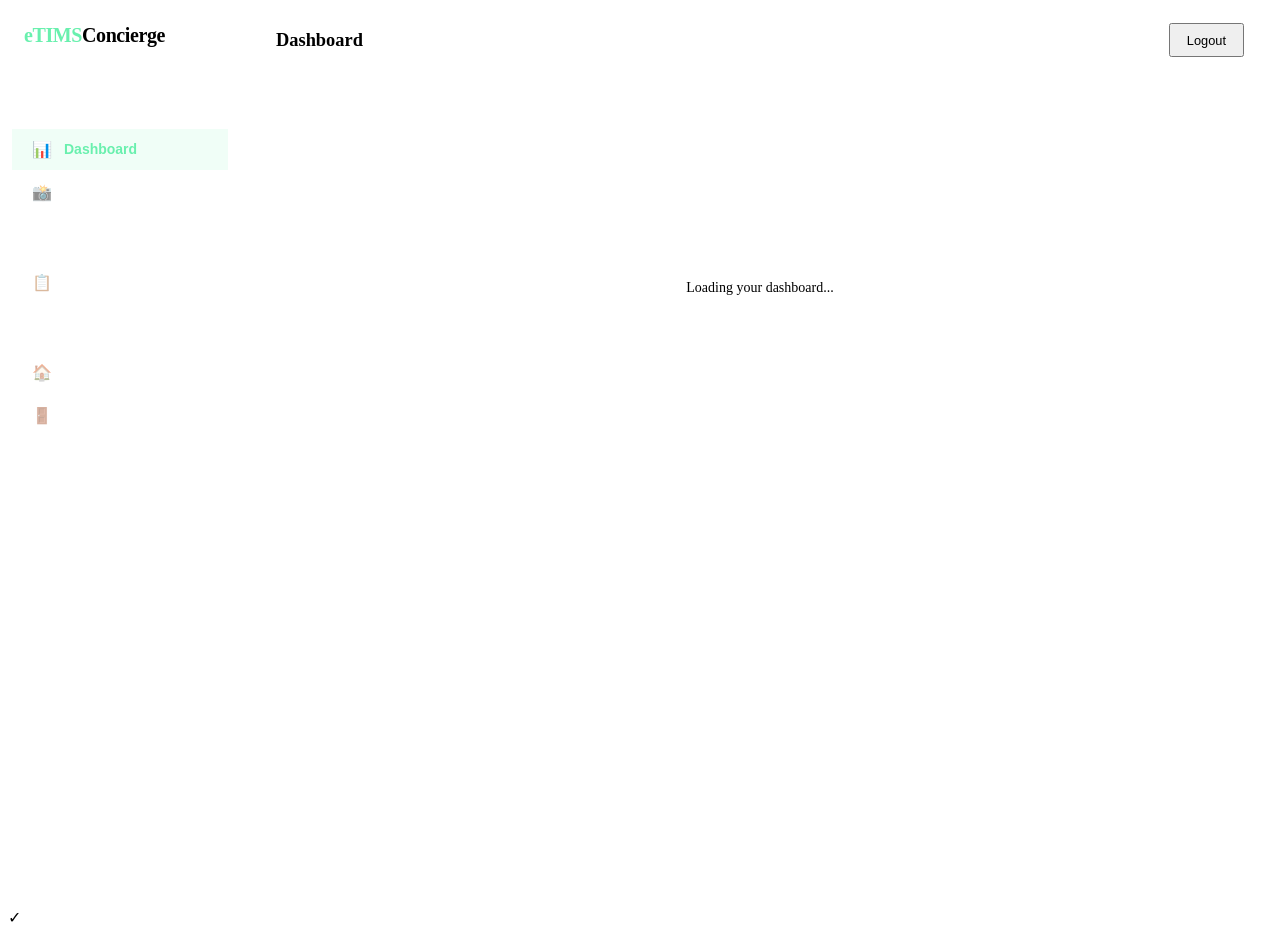
==== dashboard (1).html @ af69a280 "Add files via upload" ====
<!DOCTYPE html>
<html lang="en">
<head>
  <meta charset="UTF-8" />
  <meta name="viewport" content="width=device-width, initial-scale=1.0" />
  <title>Dashboard — eTIMS Concierge</title>
  <link rel="stylesheet" href="styles.css" />
  <style>
    body { background: var(--bg); }

    /* ── SIDEBAR ── */
    .layout { display: flex; min-height: 100svh; }
    .sidebar {
      width: 240px; flex-shrink: 0;
      background: var(--ink-2);
      position: fixed; top: 0; left: 0; bottom: 0;
      display: flex; flex-direction: column;
      z-index: 800;
      transition: transform .3s var(--ease);
    }
    .sidebar-logo {
      padding: 1.5rem;
      font-family: var(--ff-display); font-size: 1.25rem; font-weight: 900;
      border-bottom: 1px solid rgba(255,255,255,.07);
      letter-spacing: -.02em;
    }
    .sidebar-logo .g { color: #69F0AE; }
    .sidebar-logo .b { color: var(--blue-l); }

    .sidebar-nav { flex: 1; padding: 1.25rem 0; overflow-y: auto; }
    .nav-section-label {
      font-family: var(--ff-mono); font-size: .6rem;
      letter-spacing: .12em; text-transform: uppercase;
      color: rgba(255,255,255,.25);
      padding: 1rem 1.25rem .5rem;
    }
    .nav-item {
      display: flex; align-items: center; gap: .75rem;
      padding: .7rem 1.25rem; margin: .1rem .75rem;
      border-radius: var(--r-md);
      font-size: .875rem; font-weight: 600;
      color: rgba(255,255,255,.5);
      cursor: pointer; transition: all .2s;
      border: none; background: none; width: calc(100% - 1.5rem);
      text-align: left;
    }
    .nav-item:hover { background: rgba(255,255,255,.07); color: rgba(255,255,255,.85); }
    .nav-item.active { background: rgba(105,240,174,.1); color: #69F0AE; }
    .nav-item .ico { font-size: 1rem; width: 20px; text-align: center; flex-shrink: 0; }

    .sidebar-footer { padding: 1.25rem; border-top: 1px solid rgba(255,255,255,.07); }
    .user-chip {
      display: flex; align-items: center; gap: .75rem;
      padding: .75rem; border-radius: var(--r-md);
      background: rgba(255,255,255,.05);
    }
    .avatar {
      width: 36px; height: 36px; border-radius: 50%; flex-shrink: 0;
      background: linear-gradient(135deg, var(--green-l), var(--blue-m));
      display: grid; place-items: center;
      font-weight: 800; font-size: .9rem; color: #fff;
    }
    .user-info { flex: 1; min-width: 0; }
    .user-name { font-size: .8rem; font-weight: 700; color: rgba(255,255,255,.85); white-space: nowrap; overflow: hidden; text-overflow: ellipsis; }
    .user-org  { font-size: .68rem; color: rgba(255,255,255,.35); white-space: nowrap; overflow: hidden; text-overflow: ellipsis; }

    /* ── MAIN ── */
    .main { flex: 1; margin-left: 240px; min-height: 100svh; }
    @media(max-width:768px) {
      .sidebar { transform: translateX(-100%); }
      .sidebar.open { transform: none; }
      .main { margin-left: 0; }
    }

    /* ── TOPBAR ── */
    .topbar {
      height: 64px; background: var(--surface);
      border-bottom: 1px solid var(--border);
      display: flex; align-items: center;
      padding: 0 1.75rem; gap: 1rem;
      position: sticky; top: 0; z-index: 500;
    }
    .topbar-title { font-family: var(--ff-display); font-size: 1.15rem; font-weight: 700; flex: 1; }
    .topbar-greeting { font-size: .875rem; color: var(--mist); }

    .menu-toggle { display: none; flex-direction: column; gap: 4px; padding: .5rem; }
    .menu-toggle span { display: block; width: 20px; height: 2px; background: var(--slate); border-radius: 2px; }
    @media(max-width:768px) { .menu-toggle { display: flex; } }

    /* ── CONTENT ── */
    .page-content { padding: 1.75rem; max-width: 1100px; }

    /* ── STATS GRID ── */
    .stats-grid {
      display: grid; grid-template-columns: repeat(4, 1fr);
      gap: 1rem; margin-bottom: 1.75rem;
    }
    @media(max-width:900px) { .stats-grid { grid-template-columns: repeat(2, 1fr); } }
    @media(max-width:480px) { .stats-grid { grid-template-columns: 1fr 1fr; } }

    .stat-card {
      background: var(--surface); border: 1px solid var(--border);
      border-radius: var(--r-lg); padding: 1.4rem;
      transition: transform .3s, box-shadow .3s;
    }
    .stat-card:hover { transform: translateY(-3px); box-shadow: var(--shadow-md); }
    .stat-card-label {
      font-size: .72rem; font-weight: 700; letter-spacing: .06em;
      text-transform: uppercase; color: var(--mist); margin-bottom: .5rem;
    }
    .stat-card-value {
      font-family: var(--ff-display); font-size: 1.9rem; line-height: 1;
      color: var(--ink); margin-bottom: .25rem;
    }
    .stat-card-sub { font-size: .75rem; color: var(--mist); }
    .stat-card-icon {
      font-size: 1.3rem; float: right; margin-top: -1rem;
      opacity: .5;
    }

    /* ── UPLOAD ZONE ── */
    .upload-card {
      background: var(--surface); border: 1px solid var(--border);
      border-radius: var(--r-lg); padding: 1.5rem;
      margin-bottom: 1.75rem;
    }
    .upload-card h3 { margin-bottom: 1rem; font-size: 1rem; }
    .upload-zone {
      border: 2px dashed var(--border);
      border-radius: var(--r-md);
      padding: 2.5rem;
      text-align: center;
      cursor: pointer;
      transition: all .25s;
      position: relative;
    }
    .upload-zone:hover, .upload-zone.drag { border-color: var(--green); background: var(--green-pale); }
    .upload-zone input { position: absolute; inset: 0; opacity: 0; cursor: pointer; width: 100%; }
    .upload-zone .ico { font-size: 2.5rem; margin-bottom: .75rem; }
    .upload-zone p { font-size: .875rem; color: var(--mist); margin: 0; }
    .upload-zone .hint { font-size: .75rem; color: var(--mist); margin-top: .4rem; }

    .upload-progress {
      margin-top: 1rem; display: none;
    }
    .progress-bar {
      height: 6px; background: var(--border); border-radius: 3px; overflow: hidden;
    }
    .progress-fill {
      height: 100%; border-radius: 3px;
      background: linear-gradient(90deg, var(--green-l), var(--blue-m));
      width: 0%; transition: width .3s var(--ease);
    }
    .progress-label { font-size: .78rem; color: var(--mist); margin-top: .4rem; }

    /* ── TABLE ── */
    .table-card {
      background: var(--surface); border: 1px solid var(--border);
      border-radius: var(--r-lg); overflow: hidden;
    }
    .table-header {
      padding: 1.25rem 1.5rem;
      display: flex; align-items: center; gap: 1rem; flex-wrap: wrap;
      border-bottom: 1px solid var(--border);
    }
    .table-header h3 { font-size: 1rem; flex: 1; min-width: 120px; }

    .filter-row {
      display: flex; gap: .75rem; flex-wrap: wrap; align-items: center;
    }
    .filter-input {
      padding: .5rem .85rem; border: 1.5px solid var(--border);
      border-radius: var(--r-sm); font-size: .825rem; font-family: var(--ff-body);
      outline: none; transition: border-color .2s;
      color: var(--ink); background: var(--surface);
    }
    .filter-input:focus { border-color: var(--green); }

    .export-btn {
      display: inline-flex; align-items: center; gap: .4rem;
      padding: .5rem 1rem; border: 1.5px solid var(--border);
      border-radius: var(--r-sm); font-size: .8rem; font-weight: 600;
      color: var(--slate); cursor: pointer; transition: all .2s;
      background: var(--surface);
    }
    .export-btn:hover { border-color: var(--green); color: var(--green); }

    .table-scroll { overflow-x: auto; }
    table { width: 100%; border-collapse: collapse; }
    th {
      padding: .85rem 1.5rem; text-align: left;
      font-family: var(--ff-mono); font-size: .65rem;
      letter-spacing: .1em; text-transform: uppercase;
      color: var(--mist); font-weight: 600;
      border-bottom: 1px solid var(--border);
      white-space: nowrap;
    }
    td {
      padding: .9rem 1.5rem; font-size: .875rem;
      border-bottom: 1px solid rgba(13,17,23,.04);
      vertical-align: middle;
    }
    tr:last-child td { border: none; }
    tr:hover td { background: var(--bg); }
    tr { cursor: pointer; }

    .empty-state {
      text-align: center; padding: 4rem 1.5rem;
      color: var(--mist);
    }
    .empty-state .ico { font-size: 3rem; margin-bottom: 1rem; opacity: .4; }
    .empty-state p { font-size: .9rem; }

    /* ── MODAL ── */
    .modal-overlay {
      position: fixed; inset: 0; z-index: 1000;
      background: rgba(13,17,23,.65);
      backdrop-filter: blur(8px);
      display: flex; align-items: center; justify-content: center;
      padding: 1.5rem;
      opacity: 0; pointer-events: none;
      transition: opacity .3s;
    }
    .modal-overlay.open { opacity: 1; pointer-events: all; }
    .modal-box {
      background: var(--surface); border-radius: var(--r-xl);
      width: 100%; max-width: 680px;
      box-shadow: var(--shadow-xl);
      transform: scale(.95) translateY(20px);
      transition: transform .35s var(--ease-spring);
      max-height: 92svh; overflow-y: auto;
      display: flex; flex-direction: column;
    }
    .modal-overlay.open .modal-box { transform: scale(1) translateY(0); }

    /* Modal header */
    .modal-header {
      padding: 1.25rem 1.5rem; border-bottom: 1px solid var(--border);
      display: flex; align-items: center; justify-content: space-between;
      position: sticky; top: 0; background: var(--surface); z-index: 10;
    }
    .modal-header-left { display: flex; align-items: center; gap: .75rem; }
    .modal-header h3 { font-size: 1rem; }
    .modal-close {
      width: 32px; height: 32px; border-radius: 50%;
      background: var(--bg); border: 1px solid var(--border);
      display: grid; place-items: center; cursor: pointer; font-size: 1rem;
      transition: background .2s; flex-shrink: 0;
    }
    .modal-close:hover { background: var(--border); }

    /* Modal two-column body */
    .modal-body {
      display: grid;
      grid-template-columns: 240px 1fr;
      gap: 0;
      flex: 1;
    }
    @media(max-width: 600px) { .modal-body { grid-template-columns: 1fr; } }

    /* Left: image + status */
    .modal-img-col {
      border-right: 1px solid var(--border);
      display: flex; flex-direction: column;
    }
    .receipt-img-wrap {
      flex: 1;
      background: var(--bg);
      display: flex; align-items: center; justify-content: center;
      min-height: 180px; padding: 1rem;
      position: relative;
    }
    .receipt-img-wrap img {
      max-width: 100%; max-height: 220px;
      object-fit: contain; border-radius: var(--r-sm);
    }
    .receipt-img-placeholder {
      display: flex; flex-direction: column; align-items: center; gap: .5rem;
      color: var(--mist); padding: 1.5rem;
    }
    .receipt-img-placeholder .ico { font-size: 3rem; opacity: .25; }
    .receipt-img-placeholder p { font-size: .72rem; text-align: center; }

    .modal-img-actions {
      padding: .85rem; border-top: 1px solid var(--border);
      display: flex; flex-direction: column; gap: .5rem;
    }
    .modal-img-actions a, .modal-img-actions button {
      display: flex; align-items: center; justify-content: center; gap: .4rem;
      padding: .55rem; border-radius: var(--r-sm);
      font-size: .78rem; font-weight: 600;
      border: 1.5px solid var(--border); color: var(--slate);
      background: var(--surface); cursor: pointer; transition: all .2s;
      text-decoration: none;
    }
    .modal-img-actions a:hover, .modal-img-actions button:hover {
      border-color: var(--green); color: var(--green);
    }

    /* Right: details + edit */
    .modal-detail-col { padding: 1.5rem; }

    .detail-section-title {
      font-family: var(--ff-mono); font-size: .65rem; font-weight: 600;
      letter-spacing: .1em; text-transform: uppercase; color: var(--mist);
      margin-bottom: .85rem; margin-top: 1.25rem;
    }
    .detail-section-title:first-child { margin-top: 0; }

    .detail-row {
      display: flex; justify-content: space-between; align-items: flex-start;
      padding: .55rem 0; border-bottom: 1px solid rgba(13,17,23,.05);
    }
    .detail-row:last-child { border: none; }
    .detail-label { font-size: .72rem; font-weight: 700; letter-spacing: .04em; text-transform: uppercase; color: var(--mist); padding-top: 2px; }
    .detail-value { font-size: .875rem; font-weight: 600; color: var(--ink); text-align: right; max-width: 220px; word-break: break-word; }

    /* Editable inline input */
    .detail-editable {
      background: var(--bg); border: 1.5px solid var(--border);
      border-radius: var(--r-sm); padding: .35rem .65rem;
      font-family: var(--ff-body); font-size: .875rem; font-weight: 600;
      color: var(--ink); outline: none; width: 100%; max-width: 220px;
      transition: border-color .2s;
    }
    .detail-editable:focus { border-color: var(--green); background: var(--green-pale); }

    /* Modal footer actions */
    .modal-footer {
      padding: 1rem 1.5rem;
      border-top: 1px solid var(--border);
      display: flex; gap: .75rem; align-items: center;
      position: sticky; bottom: 0; background: var(--surface); z-index: 10;
      flex-wrap: wrap;
    }
    .modal-footer .btn { font-size: .85rem; padding: .65rem 1.25rem; }

    /* Status select */
    .status-select {
      padding: .35rem .65rem; border: 1.5px solid var(--border);
      border-radius: var(--r-sm); font-family: var(--ff-body);
      font-size: .8rem; font-weight: 600; outline: none;
      background: var(--surface); color: var(--ink); cursor: pointer;
      transition: border-color .2s;
    }
    .status-select:focus { border-color: var(--green); }

    /* Saving indicator */
    .saving-dot {
      width: 8px; height: 8px; border-radius: 50%;
      background: var(--green); display: none;
      animation: blink2 1s ease-in-out infinite;
    }
    .saving-dot.show { display: inline-block; }
    @keyframes blink2 { 0%,100%{opacity:1} 50%{opacity:.2} }

    /* ── LOADING SPINNER ── */
    .spinner {
      width: 36px; height: 36px; border-radius: 50%;
      border: 3px solid var(--border);
      border-top-color: var(--green);
      animation: spin 1s linear infinite;
      margin: 3rem auto;
    }
    @keyframes spin { to { transform: rotate(360deg); } }
    .loading-state { text-align: center; padding: 3rem; }
  </style>
</head>
<body>

<div class="layout">
  <!-- ── SIDEBAR ── -->
  <aside class="sidebar" id="sidebar">
    <div class="sidebar-logo"><span class="g">eTIMS</span><span class="b">Concierge</span></div>
    <nav class="sidebar-nav">
      <div class="nav-section-label">Main</div>
      <button class="nav-item active" onclick="showView('receipts')">
        <span class="ico">📊</span> Dashboard
      </button>
      <a href="upload.html" class="nav-item">
        <span class="ico">📸</span> Upload Receipts
      </a>
      <div class="nav-section-label" style="margin-top:.75rem;">Reports</div>
      <button class="nav-item" onclick="exportCSV()">
        <span class="ico">📋</span> Export CSV
      </button>
      <div class="nav-section-label" style="margin-top:.75rem;">Account</div>
      <button class="nav-item" onclick="window.location.href='index.html'">
        <span class="ico">🏠</span> Home
      </button>
      <button class="nav-item" onclick="handleLogout()" style="margin-top:auto;">
        <span class="ico">🚪</span> Logout
      </button>
    </nav>
    <div class="sidebar-footer">
      <div class="user-chip">
        <div class="avatar" id="avatarInitial">?</div>
        <div class="user-info">
          <div class="user-name" id="sidebarName">Loading...</div>
          <div class="user-org"  id="sidebarOrg">—</div>
        </div>
      </div>
    </div>
  </aside>

  <!-- ── MAIN ── -->
  <div class="main">
    <div class="topbar">
      <button class="menu-toggle" id="menuToggle" aria-label="Toggle sidebar">
        <span></span><span></span><span></span>
      </button>
      <div class="topbar-title" id="topbarTitle">Dashboard</div>
      <div class="topbar-greeting" id="topbarGreeting"></div>
      <button class="btn btn-danger" style="padding:.45rem 1rem;font-size:.8rem;" onclick="handleLogout()">Logout</button>
    </div>

    <div class="page-content">

      <!-- Loading -->
      <div class="loading-state" id="loadingState">
        <div class="spinner"></div>
        <p style="color:var(--mist);font-size:.875rem;">Loading your dashboard...</p>
      </div>

      <!-- Dashboard view -->
      <div id="dashView" style="display:none;">

        <!-- Stats -->
        <div class="stats-grid">
          <div class="stat-card">
            <div class="stat-card-icon">📋</div>
            <div class="stat-card-label">Total Receipts</div>
            <div class="stat-card-value" id="statTotal">—</div>
            <div class="stat-card-sub">All time</div>
          </div>
          <div class="stat-card">
            <div class="stat-card-icon">📅</div>
            <div class="stat-card-label">This Month</div>
            <div class="stat-card-value" id="statMonth">—</div>
            <div class="stat-card-sub" id="statMonthLabel">—</div>
          </div>
          <div class="stat-card">
            <div class="stat-card-icon">💰</div>
            <div class="stat-card-label">Total Amount</div>
            <div class="stat-card-value" id="statAmount">—</div>
            <div class="stat-card-sub">KES processed</div>
          </div>
          <div class="stat-card">
            <div class="stat-card-icon">🏢</div>
            <div class="stat-card-label">Suppliers</div>
            <div class="stat-card-value" id="statSuppliers">—</div>
            <div class="stat-card-sub">Unique suppliers</div>
          </div>
        </div>

        <!-- Upload zone -->
        <div class="upload-card">
          <h3>📸 Upload New Receipt</h3>
          <div class="upload-zone" id="dropZone">
            <input type="file" id="fileInput" accept=".jpg,.jpeg,.png,.pdf" />
            <div class="ico">📄</div>
            <p>Drop your receipt here, or click to browse</p>
            <p class="hint">Supports JPG, PNG, PDF • Max 10MB</p>
          </div>
          <div class="upload-progress" id="uploadProgress">
            <div class="progress-bar"><div class="progress-fill" id="progressFill"></div></div>
            <div class="progress-label" id="progressLabel">Uploading...</div>
          </div>
        </div>

        <!-- Receipts table -->
        <div class="table-card">
          <div class="table-header">
            <h3>Receipts</h3>
            <div class="filter-row">
              <input type="search" class="filter-input" id="searchInput" placeholder="🔍 Search supplier..." />
              <input type="date" class="filter-input" id="dateFrom" title="From date" />
              <input type="date" class="filter-input" id="dateTo" title="To date" />
              <select class="filter-input" id="statusFilter">
                <option value="">All Status</option>
                <option value="pending">Pending</option>
                <option value="processing">Processing</option>
                <option value="completed">Completed</option>
                <option value="failed">Failed</option>
              </select>
              <button class="export-btn" onclick="exportCSV()">⬇ Export CSV</button>
            </div>
          </div>
          <div class="table-scroll">
            <table>
              <thead>
                <tr>
                  <th>Date</th>
                  <th>Supplier</th>
                  <th>Amount (KES)</th>
                  <th>Status</th>
                  <th>Uploaded</th>
                </tr>
              </thead>
              <tbody id="receiptsBody">
                <tr><td colspan="5"><div class="loading-state"><div class="spinner"></div></div></td></tr>
              </tbody>
            </table>
          </div>
        </div>
      </div>
    </div>
  </div>
</div>

<!-- ── RECEIPT DETAIL MODAL ── -->
<div class="modal-overlay" id="receiptModal">
  <div class="modal-box">

    <!-- Header -->
    <div class="modal-header">
      <div class="modal-header-left">
        <h3>Receipt Details</h3>
        <span class="saving-dot" id="savingDot" title="Saving..."></span>
      </div>
      <div style="display:flex;align-items:center;gap:.75rem;">
        <span id="modalBadge"></span>
        <button class="modal-close" onclick="closeModal()" aria-label="Close">✕</button>
      </div>
    </div>

    <!-- Two-column body -->
    <div class="modal-body">

      <!-- Left: image -->
      <div class="modal-img-col">
        <div class="receipt-img-wrap" id="receiptImgWrap">
          <div class="receipt-img-placeholder" id="receiptImgPlaceholder">
            <span class="ico">🧾</span>
            <p>No image<br>available</p>
          </div>
          <img id="receiptImg" src="" alt="Receipt" style="display:none;" />
        </div>
        <div class="modal-img-actions" id="modalImgActions">
          <a id="viewFullLink" href="#" target="_blank" rel="noopener">🔗 View Full Image</a>
          <button onclick="downloadReceipt()">⬇ Download</button>
        </div>
      </div>

      <!-- Right: editable details -->
      <div class="modal-detail-col">

        <div class="detail-section-title">Supplier Info</div>
        <div class="detail-row">
          <span class="detail-label">Supplier Name</span>
          <input class="detail-editable" id="editSupplier" placeholder="Enter supplier name" />
        </div>
        <div class="detail-row">
          <span class="detail-label">KRA PIN</span>
          <input class="detail-editable" id="editSupplierPin" placeholder="P051234567A" maxlength="11" style="font-family:var(--ff-mono);" />
        </div>

        <div class="detail-section-title">Transaction</div>
        <div class="detail-row">
          <span class="detail-label">Receipt Date</span>
          <input type="date" class="detail-editable" id="editDate" />
        </div>
        <div class="detail-row">
          <span class="detail-label">Amount (KES)</span>
          <input type="number" class="detail-editable" id="editAmount" placeholder="0.00" step="0.01" oninput="updateModalVAT()" />
        </div>
        <div class="detail-row">
          <span class="detail-label">VAT (16%)</span>
          <span class="detail-value" id="modalVatDisplay" style="color:var(--green-d);font-family:var(--ff-mono);">KES 0.00</span>
        </div>
        <div class="detail-row">
          <span class="detail-label">Invoice No.</span>
          <input class="detail-editable" id="editInvoiceNo" placeholder="INV-0001" />
        </div>

        <div class="detail-section-title">Status & Meta</div>
        <div class="detail-row">
          <span class="detail-label">Processing Status</span>
          <select class="status-select" id="editStatus">
            <option value="pending">⏳ Pending</option>
            <option value="processing">⚙ Processing</option>
            <option value="completed">✓ Completed</option>
            <option value="failed">✕ Failed</option>
          </select>
        </div>
        <div class="detail-row">
          <span class="detail-label">Uploaded</span>
          <span class="detail-value" id="modalUploadedAt" style="color:var(--mist);font-size:.78rem;"></span>
        </div>
        <div class="detail-row">
          <span class="detail-label">Receipt ID</span>
          <span class="detail-value" id="modalReceiptId" style="color:var(--mist);font-family:var(--ff-mono);font-size:.7rem;"></span>
        </div>

      </div>
    </div>

    <!-- Footer actions -->
    <div class="modal-footer">
      <button class="btn btn-primary" onclick="saveReceiptEdits()">💾 Save Changes</button>
      <button class="btn" style="border:1.5px solid var(--border);color:var(--slate);" onclick="closeModal()">Cancel</button>
      <div style="flex:1;"></div>
      <button class="btn" style="border:1.5px solid var(--danger);color:var(--danger);font-size:.8rem;padding:.55rem 1rem;" onclick="deleteReceipt()">🗑 Delete</button>
    </div>

  </div>
</div>

<!-- ── TOAST ── -->
<div id="toast"><span class="toast-icon" id="toastIcon">✓</span><span id="toast-msg"></span></div>

<script src="https://cdn.jsdelivr.net/npm/@supabase/supabase-js@2"></script>
<script>
  /* ════════ SUPABASE ════════ */
  const supabase = window.supabase.createClient(
    'https://lreoqxryryoaxpirefwn.supabase.co',
    'eyJhbGciOiJIUzI1NiIsInR5cCI6IkpXVCJ9.eyJpc3MiOiJzdXBhYmFzZSIsInJlZiI6ImxyZW9xeHJ5cnlvYXhwaXJlZnduIiwicm9sZSI6ImFub24iLCJpYXQiOjE3NzI2Nzc5MTQsImV4cCI6MjA4ODI1MzkxNH0.OwfIjz4bI02noE6gpleBPKz_V6dmZvaoCrJIzLBNaQk'
  );

  /* ════════ STATE ════════ */
  let currentUser   = null;
  let userProfile   = null;
  let userOrg       = null;
  let allReceipts   = [];
  let filteredReceipts = [];

  /* ════════ INIT ════════ */
  async function init() {
    const { data: { user } } = await supabase.auth.getUser();
    if (!user) { window.location.href = 'login.html'; return; }
    currentUser = user;

    try {
      /* Load profile */
      const { data: profile } = await supabase
        .from('profiles')
        .select('*, organizations(*)')
        .eq('id', user.id)
        .maybeSingle();

      if (profile) {
        userProfile = profile;
        userOrg     = profile.organizations;

        const name = profile.full_name || user.email;
        const org  = userOrg?.name || 'Your Organization';
        const initials = name.split(' ').map(w => w[0]).join('').slice(0,2).toUpperCase();

        document.getElementById('avatarInitial').textContent = initials;
        document.getElementById('sidebarName').textContent   = name;
        document.getElementById('sidebarOrg').textContent    = org;
        document.getElementById('topbarGreeting').textContent = `Welcome, ${name.split(' ')[0]}`;
      }

      await loadReceipts();
    } catch (err) {
      console.error('Init error:', err);
      showToast('Error loading dashboard data.', true);
    }

    document.getElementById('loadingState').style.display = 'none';
    document.getElementById('dashView').style.display = 'block';
  }

  /* ════════ RECEIPTS ════════ */
  async function loadReceipts() {
    try {
      let query = supabase
        .from('receipts')
        .select('*')
        .order('created_at', { ascending: false });

      if (userOrg) {
        query = query.eq('organization_id', userOrg.id);
      }

      const { data, error } = await query;
      if (error) throw error;

      allReceipts = data || [];
      updateStats();
      renderReceipts(allReceipts);
    } catch (err) {
      console.error('Receipts load error:', err);
      renderEmpty('Could not load receipts. Check your connection.');
    }
  }

  function updateStats() {
    const now = new Date();
    const monthKey = `${now.getFullYear()}-${String(now.getMonth()+1).padStart(2,'0')}`;

    const monthReceipts = allReceipts.filter(r =>
      (r.created_at || '').startsWith(monthKey) ||
      (r.receipt_date || '').startsWith(monthKey)
    );

    const totalAmount = allReceipts.reduce((s, r) => s + (parseFloat(r.amount) || 0), 0);
    const uniqueSuppliers = new Set(allReceipts.map(r => r.supplier_name).filter(Boolean)).size;

    document.getElementById('statTotal').textContent    = allReceipts.length;
    document.getElementById('statMonth').textContent    = monthReceipts.length;
    document.getElementById('statMonthLabel').textContent = now.toLocaleDateString('en-KE', { month: 'long', year: 'numeric' });
    document.getElementById('statAmount').textContent   = totalAmount > 0 ? 'KES ' + totalAmount.toLocaleString('en-KE', { maximumFractionDigits: 0 }) : 'KES 0';
    document.getElementById('statSuppliers').textContent = uniqueSuppliers;
  }

  function renderReceipts(receipts) {
    const tbody = document.getElementById('receiptsBody');
    if (!receipts.length) {
      tbody.innerHTML = `
        <tr><td colspan="5">
          <div class="empty-state">
            <div class="ico">🧾</div>
            <p>No receipts yet. Upload your first one!</p>
          </div>
        </td></tr>`;
      return;
    }

    tbody.innerHTML = receipts.map(r => `
      <tr onclick="openModal('${r.id}')">
        <td>${r.receipt_date ? new Date(r.receipt_date).toLocaleDateString('en-KE') : '—'}</td>
        <td><strong>${esc(r.supplier_name || 'Unknown')}</strong></td>
        <td style="font-family:var(--ff-mono);">${r.amount ? 'KES ' + parseFloat(r.amount).toLocaleString('en-KE') : '—'}</td>
        <td>${statusBadge(r.processing_status)}</td>
        <td style="color:var(--mist);font-size:.8rem;">${r.created_at ? new Date(r.created_at).toLocaleDateString('en-KE') : '—'}</td>
      </tr>`).join('');
  }

  function statusBadge(status) {
    const map = {
      pending:    ['badge-orange', '⏳ Pending'],
      processing: ['badge-blue',   '⚙ Processing'],
      completed:  ['badge-green',  '✓ Completed'],
      failed:     ['badge-red',    '✕ Failed'],
    };
    const [cls, label] = map[status] || ['badge-gray', status || 'Unknown'];
    return `<span class="badge ${cls}">${label}</span>`;
  }

  function renderEmpty(msg) {
    document.getElementById('receiptsBody').innerHTML = `
      <tr><td colspan="5">
        <div class="empty-state"><p>${msg}</p></div>
      </td></tr>`;
  }

  /* ════════ FILTERS ════════ */
  function applyFilters() {
    const search = document.getElementById('searchInput').value.toLowerCase();
    const dateFrom = document.getElementById('dateFrom').value;
    const dateTo   = document.getElementById('dateTo').value;
    const status   = document.getElementById('statusFilter').value;

    filteredReceipts = allReceipts.filter(r => {
      const matchSearch = !search || (r.supplier_name || '').toLowerCase().includes(search);
      const matchStatus = !status || r.processing_status === status;
      const rDate = r.receipt_date || r.created_at || '';
      const matchFrom = !dateFrom || rDate >= dateFrom;
      const matchTo   = !dateTo   || rDate <= dateTo + 'T23:59:59';
      return matchSearch && matchStatus && matchFrom && matchTo;
    });

    renderReceipts(filteredReceipts);
  }

  ['searchInput','statusFilter','dateFrom','dateTo'].forEach(id => {
    const el = document.getElementById(id);
    if (el) el.addEventListener('input', applyFilters);
  });

  /* ════════ UPLOAD ════════ */
  const dropZone  = document.getElementById('dropZone');
  const fileInput = document.getElementById('fileInput');

  dropZone.addEventListener('dragover', e => { e.preventDefault(); dropZone.classList.add('drag'); });
  dropZone.addEventListener('dragleave', () => dropZone.classList.remove('drag'));
  dropZone.addEventListener('drop', e => {
    e.preventDefault(); dropZone.classList.remove('drag');
    const file = e.dataTransfer?.files[0];
    if (file) handleFileUpload(file);
  });

  fileInput.addEventListener('change', function () {
    if (this.files[0]) handleFileUpload(this.files[0]);
  });

  async function handleFileUpload(file) {
    const VALID_TYPES = ['image/jpeg','image/jpg','image/png','application/pdf'];
    if (!VALID_TYPES.includes(file.type)) {
      showToast('Please upload a JPG, PNG, or PDF file.', true); return;
    }
    if (file.size > 10 * 1024 * 1024) {
      showToast('File must be under 10MB.', true); return;
    }

    if (!userOrg?.id) {
      showToast('Organization not found. Please refresh.', true); return;
    }

    const progress = document.getElementById('uploadProgress');
    const fill = document.getElementById('progressFill');
    const label = document.getElementById('progressLabel');
    progress.style.display = 'block';
    fill.style.width = '10%'; label.textContent = 'Uploading...';

    try {
      /* Upload to Supabase Storage */
      const ext = file.name.split('.').pop();
      const fileName = `${userOrg.id}/${Date.now()}.${ext}`;

      fill.style.width = '40%'; label.textContent = 'Uploading to storage...';

      const { data: storageData, error: storageError } = await supabase.storage
        .from('receipts')
        .upload(fileName, file, { upsert: false });

      if (storageError) throw storageError;

      fill.style.width = '70%'; label.textContent = 'Creating record...';

      /* Get public URL */
      const { data: { publicUrl } } = supabase.storage
        .from('receipts')
        .getPublicUrl(fileName);

      /* Insert receipt record */
      const { error: insertError } = await supabase
        .from('receipts')
        .insert([{
          organization_id: userOrg.id,
          image_url: publicUrl,
          supplier_name: file.name.replace(/\.[^.]+$/, ''),
          processing_status: 'pending'
        }]);

      if (insertError) throw insertError;

      fill.style.width = '100%'; label.textContent = '✅ Receipt uploaded successfully!';
      fill.style.background = 'var(--green)';

      showToast('Receipt uploaded! Our AI will process it shortly.');
      fileInput.value = '';

      setTimeout(() => {
        progress.style.display = 'none';
        fill.style.width = '0%';
        fill.style.background = '';
        label.textContent = '';
      }, 3000);

      await loadReceipts();
    } catch (err) {
      console.error('Upload error:', err);
      fill.style.background = 'var(--danger)';
      label.textContent = '❌ Upload failed: ' + err.message;
      showToast('Upload failed: ' + err.message, true);
    }
  }

  /* ════════ MODAL ════════ */
  let activeReceiptId = null;

  function openModal(id) {
    const receipt = allReceipts.find(r => r.id == id);
    if (!receipt) return;
    activeReceiptId = id;

    /* Image */
    const imgEl   = document.getElementById('receiptImg');
    const phEl    = document.getElementById('receiptImgPlaceholder');
    const actEl   = document.getElementById('modalImgActions');
    const fullLink = document.getElementById('viewFullLink');

    if (receipt.image_url) {
      imgEl.src = receipt.image_url;
      imgEl.style.display = 'block';
      phEl.style.display  = 'none';
      fullLink.href = receipt.image_url;
      actEl.style.display = 'flex';
    } else {
      imgEl.style.display = 'none';
      phEl.style.display  = 'flex';
      actEl.style.display = 'none';
    }

    /* Populate editable fields */
    document.getElementById('editSupplier').value   = receipt.supplier_name    || '';
    document.getElementById('editSupplierPin').value= receipt.supplier_pin     || '';
    document.getElementById('editDate').value        = receipt.receipt_date     ? receipt.receipt_date.slice(0,10) : '';
    document.getElementById('editAmount').value      = receipt.amount           || '';
    document.getElementById('editInvoiceNo').value   = receipt.invoice_no       || '';
    document.getElementById('editStatus').value      = receipt.processing_status || 'pending';
    document.getElementById('modalReceiptId').textContent   = receipt.id || '—';
    document.getElementById('modalUploadedAt').textContent  = receipt.created_at
      ? new Date(receipt.created_at).toLocaleString('en-KE', { dateStyle:'medium', timeStyle:'short' })
      : '—';

    /* Badge */
    document.getElementById('modalBadge').innerHTML = statusBadge(receipt.processing_status);

    updateModalVAT();

    document.getElementById('receiptModal').classList.add('open');
    document.body.style.overflow = 'hidden';
  }

  function updateModalVAT() {
    const amount = parseFloat(document.getElementById('editAmount').value) || 0;
    const vat    = amount * 0.16;
    document.getElementById('modalVatDisplay').textContent =
      'KES ' + vat.toLocaleString('en-KE', { minimumFractionDigits: 2, maximumFractionDigits: 2 });
  }

  async function saveReceiptEdits() {
    if (!activeReceiptId) return;

    const btn = document.querySelector('.modal-footer .btn-primary');
    btn.disabled = true; btn.textContent = 'Saving...';
    document.getElementById('savingDot').classList.add('show');

    const updates = {
      supplier_name:      document.getElementById('editSupplier').value.trim()    || null,
      receipt_date:       document.getElementById('editDate').value                || null,
      amount:             document.getElementById('editAmount').value
                            ? parseFloat(document.getElementById('editAmount').value)
                            : null,
      processing_status:  document.getElementById('editStatus').value,
    };

    try {
      const { error } = await supabase
        .from('receipts')
        .update(updates)
        .eq('id', activeReceiptId);

      if (error) throw error;

      /* Update local state */
      const idx = allReceipts.findIndex(r => r.id == activeReceiptId);
      if (idx !== -1) Object.assign(allReceipts[idx], updates);

      showToast('✓ Receipt updated successfully');
      document.getElementById('modalBadge').innerHTML = statusBadge(updates.processing_status);
      renderReceipts(filteredReceipts.length > 0 ? filteredReceipts : allReceipts);
      updateStats();
    } catch (err) {
      showToast('Save failed: ' + err.message, true);
    } finally {
      btn.disabled = false; btn.textContent = '💾 Save Changes';
      document.getElementById('savingDot').classList.remove('show');
    }
  }

  async function deleteReceipt() {
    if (!activeReceiptId) return;
    if (!confirm('Delete this receipt? This cannot be undone.')) return;

    try {
      const { error } = await supabase
        .from('receipts')
        .delete()
        .eq('id', activeReceiptId);

      if (error) throw error;

      allReceipts = allReceipts.filter(r => r.id != activeReceiptId);
      filteredReceipts = filteredReceipts.filter(r => r.id != activeReceiptId);
      closeModal();
      renderReceipts(filteredReceipts.length > 0 ? filteredReceipts : allReceipts);
      updateStats();
      showToast('Receipt deleted.');
    } catch (err) {
      showToast('Delete failed: ' + err.message, true);
    }
  }

  function downloadReceipt() {
    const receipt = allReceipts.find(r => r.id == activeReceiptId);
    if (!receipt?.image_url) return;
    const a = document.createElement('a');
    a.href = receipt.image_url;
    a.download = `receipt_${receipt.id}.jpg`;
    a.target = '_blank';
    a.click();
  }

  function closeModal() {
    document.getElementById('receiptModal').classList.remove('open');
    document.body.style.overflow = '';
    activeReceiptId = null;
  }

  document.getElementById('receiptModal').addEventListener('click', function (e) {
    if (e.target === this) closeModal();
  });

  /* ════════ EXPORT CSV ════════ */
  function exportCSV() {
    const data = filteredReceipts.length > 0 ? filteredReceipts : allReceipts;
    if (!data.length) { showToast('No data to export.', true); return; }

    const headers = ['Date', 'Supplier', 'Amount', 'Status', 'Receipt Number', 'Uploaded'];
    const rows = data.map(r => [
      r.receipt_date ? new Date(r.receipt_date).toLocaleDateString('en-KE') : '',
      r.supplier_name || '',
      r.amount || '',
      r.processing_status || '',
      r.id || '',
      r.created_at ? new Date(r.created_at).toLocaleString('en-KE') : ''
    ]);

    const csv = [headers, ...rows]
      .map(row => row.map(v => `"${String(v).replace(/"/g, '""')}"`).join(','))
      .join('\n');

    const blob = new Blob([csv], { type: 'text/csv;charset=utf-8;' });
    const url  = URL.createObjectURL(blob);
    const a    = document.createElement('a');
    a.href = url;
    a.download = `etims_receipts_${new Date().toISOString().slice(0,10)}.csv`;
    a.click();
    URL.revokeObjectURL(url);
    showToast(`✅ Exported ${data.length} receipts to CSV`);
  }

  /* ════════ LOGOUT ════════ */
  async function handleLogout() {
    await supabase.auth.signOut();
    window.location.href = 'login.html';
  }

  /* ════════ SIDEBAR TOGGLE ════════ */
  document.getElementById('menuToggle').addEventListener('click', () => {
    document.getElementById('sidebar').classList.toggle('open');
  });

  /* ════════ VIEW SWITCH ════════ */
  function showView(view) {
    if (view === 'upload') {
      document.querySelector('.upload-zone').scrollIntoView({ behavior: 'smooth' });
      document.getElementById('fileInput').click();
    }
    /* Close mobile sidebar */
    document.getElementById('sidebar').classList.remove('open');
  }

  /* ════════ TOAST ════════ */
  function showToast(msg, isError = false) {
    const t = document.getElementById('toast');
    const icon = document.getElementById('toastIcon');
    document.getElementById('toast-msg').textContent = msg;
    icon.textContent = isError ? '✕' : '✓';
    t.style.borderLeft = `4px solid ${isError ? 'var(--danger)' : 'var(--green)'}`;
    t.classList.add('show');
    setTimeout(() => t.classList.remove('show'), 4500);
  }

  /* ════════ UTILS ════════ */
  function esc(str) {
    return String(str)
      .replace(/&/g,'&amp;').replace(/</g,'&lt;').replace(/>/g,'&gt;')
      .replace(/"/g,'&quot;').replace(/'/g,'&#039;');
  }

  /* ════════ BOOT ════════ */
  init();
</script>
</body>
</html>
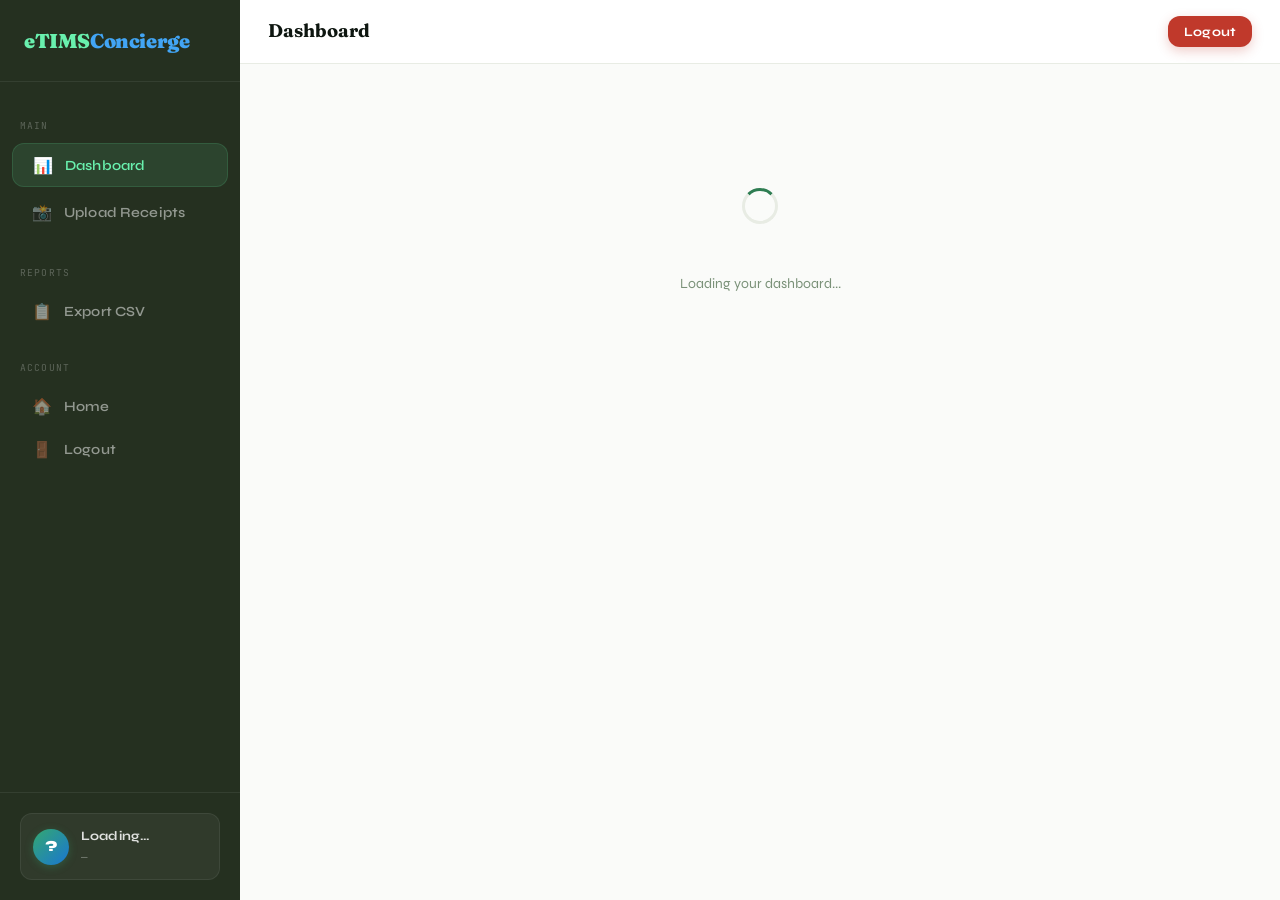
==== commit 4bff80b6: "Update dashboard (1).html" ====
--- a/dashboard (1).html
+++ b/dashboard (1).html
@@ -4,7 +4,631 @@
   <meta charset="UTF-8" />
   <meta name="viewport" content="width=device-width, initial-scale=1.0" />
   <title>Dashboard — eTIMS Concierge</title>
-  <link rel="stylesheet" href="styles.css" />
+  <style>
+/* ═══════════════════════════════════════════════════════════
+   eTIMS Concierge — Premium Design System v2
+   Aesthetic: Dark-luxury fintech · Forest green + amber gold
+   Fonts: Fraunces (display) · Syne (UI) · JetBrains Mono
+═══════════════════════════════════════════════════════════ */
+
+@import url('https://fonts.googleapis.com/css2?family=Fraunces:ital,opsz,wght@0,9..144,300;0,9..144,700;0,9..144,900;1,9..144,700&family=Syne:wght@400;500;600;700;800&family=JetBrains+Mono:wght@400;500;600&display=swap');
+
+/* ══════════════════════════════════
+   DESIGN TOKENS
+══════════════════════════════════ */
+:root {
+  /* Core Palette */
+  --forest:      #1A3C2E;
+  --forest-d:    #0F2218;
+  --forest-m:    #235C3F;
+  --forest-l:    #2E7D52;
+  --emerald:     #34A870;
+  --emerald-l:   #52C48A;
+  --mint:        #E6F5EE;
+  --mint-d:      #C8EDD9;
+
+  --amber:       #D4891A;
+  --amber-l:     #F0A830;
+  --amber-pale:  #FEF6E4;
+
+  --obsidian:    #0C0F0A;
+  --obsidian-2:  #141A12;
+  --obsidian-3:  #1C2419;
+  --charcoal:    #2A3527;
+  --sage:        #4A6358;
+  --fog:         #8AA396;
+
+  --paper:       #FAFBF9;
+  --linen:       #F3F5F0;
+  --linen-d:     #E8ECE4;
+  --ink:         #0E1610;
+  --ink-2:       #253020;
+  --slate:       #445542;
+  --mist:        #7A9178;
+
+  --danger:      #C0392B;
+  --danger-pale: #FDECEA;
+  --info:        #1565C0;
+  --info-pale:   #E3F2FD;
+  --warning:     #D4891A;
+  --warning-pale:#FEF6E4;
+
+  /* Typography */
+  --ff-display: 'Fraunces', Georgia, serif;
+  --ff-ui:      'Syne', sans-serif;
+  --ff-mono:    'JetBrains Mono', monospace;
+
+  /* Radii */
+  --r-xs:  4px;
+  --r-sm:  8px;
+  --r-md:  12px;
+  --r-lg:  18px;
+  --r-xl:  26px;
+  --r-2xl: 36px;
+
+  /* Shadows */
+  --shadow-xs: 0 1px 2px rgba(14,22,16,.05);
+  --shadow-sm: 0 2px 8px rgba(14,22,16,.07), 0 1px 3px rgba(14,22,16,.05);
+  --shadow-md: 0 6px 24px rgba(14,22,16,.10), 0 2px 8px rgba(14,22,16,.06);
+  --shadow-lg: 0 16px 56px rgba(14,22,16,.14), 0 4px 16px rgba(14,22,16,.07);
+  --shadow-xl: 0 32px 96px rgba(14,22,16,.20), 0 8px 24px rgba(14,22,16,.10);
+
+  /* Motion */
+  --ease:        cubic-bezier(.4,0,.2,1);
+  --ease-out:    cubic-bezier(0,.6,.4,1);
+  --ease-spring: cubic-bezier(.34,1.56,.64,1);
+
+  /* ── Aliases (backwards compat with old HTML) ── */
+  --green:        var(--forest-l);
+  --green-d:      var(--forest-d);
+  --green-l:      var(--emerald);
+  --green-pale:   var(--mint);
+  --green-light:  var(--emerald-l);
+  --blue:         var(--info);
+  --blue-m:       #1976D2;
+  --blue-l:       #42A5F5;
+  --blue-pale:    var(--info-pale);
+  --orange:       var(--amber);
+  --orange-l:     var(--amber-l);
+  --border:       var(--linen-d);
+  --surface:      #FFFFFF;
+  --bg:           var(--paper);
+  --success:      var(--forest-l);
+  --success-pale: var(--mint);
+
+  /* ── Font alias: old HTML used --ff-body, new system uses --ff-ui ── */
+  --ff-body:      'Syne', sans-serif;
+
+  /* ── ink-2 explicit token ── */
+  --ink-2:        #253020;
+}
+
+/* ══════════════════════════════════
+   RESET
+══════════════════════════════════ */
+*, *::before, *::after { box-sizing: border-box; margin: 0; padding: 0; }
+html { scroll-behavior: smooth; font-size: 16px; -webkit-text-size-adjust: 100%; }
+body {
+  font-family: var(--ff-ui);
+  background: var(--paper);
+  color: var(--ink);
+  line-height: 1.65;
+  -webkit-font-smoothing: antialiased;
+  -moz-osx-font-smoothing: grayscale;
+  overflow-x: hidden;
+}
+a { text-decoration: none; color: inherit; transition: color .2s var(--ease); }
+img { display: block; max-width: 100%; height: auto; }
+button { font-family: var(--ff-ui); cursor: pointer; border: none; background: none; }
+input, select, textarea { font-family: var(--ff-ui); }
+::selection { background: var(--emerald); color: #fff; }
+
+/* ══════════════════════════════════
+   TYPOGRAPHY
+══════════════════════════════════ */
+h1,h2,h3,h4,h5,h6 { line-height: 1.12; font-weight: 700; color: var(--ink); }
+
+h1 {
+  font-family: var(--ff-display);
+  font-size: clamp(2.4rem, 5.5vw, 4.2rem);
+  letter-spacing: -.035em; font-weight: 900;
+}
+h2 {
+  font-family: var(--ff-display);
+  font-size: clamp(1.8rem, 3.5vw, 2.9rem);
+  letter-spacing: -.03em; font-weight: 700;
+}
+h3 { font-family: var(--ff-ui); font-size: 1.15rem; font-weight: 700; letter-spacing: -.01em; }
+h4 { font-family: var(--ff-ui); font-size: 1rem; font-weight: 700; }
+p  { color: var(--slate); line-height: 1.75; }
+
+/* ══════════════════════════════════
+   LAYOUT
+══════════════════════════════════ */
+.container { width: 100%; max-width: 1180px; margin: 0 auto; padding: 0 1.5rem; }
+.section { padding: 5rem 0; }
+
+/* ══════════════════════════════════
+   BUTTONS
+══════════════════════════════════ */
+.btn {
+  display: inline-flex; align-items: center; justify-content: center; gap: .45rem;
+  padding: .72rem 1.65rem;
+  font-family: var(--ff-ui); font-size: .875rem; font-weight: 700; letter-spacing: .01em;
+  border-radius: var(--r-md);
+  transition: all .25s var(--ease);
+  cursor: pointer; border: none; white-space: nowrap;
+  position: relative; overflow: hidden;
+}
+
+/* Shimmer on hover */
+.btn::after {
+  content: '';
+  position: absolute; inset: 0;
+  background: linear-gradient(105deg, transparent 40%, rgba(255,255,255,.15) 60%, transparent 70%);
+  transform: translateX(-100%);
+  transition: transform .45s var(--ease);
+}
+.btn:hover::after { transform: translateX(100%); }
+
+.btn-lg  { padding: .95rem 2.25rem; font-size: .95rem; border-radius: var(--r-lg); }
+.btn-sm  { padding: .45rem 1rem;    font-size: .78rem;  border-radius: var(--r-sm); }
+.btn-full { width: 100%; }
+.btn:disabled { opacity: .45; pointer-events: none; transform: none !important; }
+
+/* Forest green gradient — primary CTA */
+.btn-primary {
+  background: linear-gradient(135deg, var(--emerald-l) 0%, var(--forest-m) 55%, var(--forest-d) 100%);
+  color: #fff;
+  box-shadow: 0 4px 16px rgba(35,92,63,.35), 0 1px 3px rgba(35,92,63,.2);
+}
+.btn-primary:hover {
+  transform: translateY(-2px);
+  box-shadow: 0 8px 32px rgba(35,92,63,.45), 0 2px 8px rgba(35,92,63,.25);
+}
+
+/* Outlined secondary */
+.btn-secondary {
+  background: transparent; color: var(--forest-m);
+  border: 2px solid var(--forest-m);
+}
+.btn-secondary:hover {
+  background: var(--mint); border-color: var(--forest-l);
+  transform: translateY(-2px); box-shadow: var(--shadow-sm);
+}
+
+/* Amber highlight */
+.btn-amber {
+  background: linear-gradient(135deg, var(--amber-l), var(--amber));
+  color: var(--forest-d); font-weight: 800;
+  box-shadow: 0 4px 20px rgba(212,137,26,.3);
+}
+.btn-amber:hover { transform: translateY(-2px); box-shadow: 0 8px 32px rgba(212,137,26,.45); }
+
+/* Ghost — on dark backgrounds */
+.btn-ghost {
+  background: rgba(255,255,255,.08); color: rgba(255,255,255,.9);
+  border: 1.5px solid rgba(255,255,255,.2); backdrop-filter: blur(12px);
+}
+.btn-ghost:hover {
+  background: rgba(255,255,255,.15); border-color: rgba(255,255,255,.4);
+  transform: translateY(-2px);
+}
+
+/* Blue */
+.btn-blue {
+  background: linear-gradient(135deg, #42A5F5, #1565C0);
+  color: #fff; box-shadow: 0 4px 16px rgba(21,101,192,.3);
+}
+.btn-blue:hover { transform: translateY(-2px); box-shadow: 0 8px 28px rgba(21,101,192,.4); }
+
+/* Danger */
+.btn-danger {
+  background: var(--danger); color: #fff;
+  box-shadow: 0 4px 12px rgba(192,57,43,.25);
+}
+.btn-danger:hover {
+  background: #A93226; transform: translateY(-2px);
+  box-shadow: 0 6px 20px rgba(192,57,43,.4);
+}
+
+/* White (for on gradient backgrounds) */
+.btn-white {
+  background: #fff; color: var(--forest-m); font-weight: 800;
+  box-shadow: var(--shadow-md);
+}
+.btn-white:hover { transform: translateY(-2px); box-shadow: var(--shadow-lg); }
+
+/* ══════════════════════════════════
+   FORM ELEMENTS
+══════════════════════════════════ */
+.form-group { margin-bottom: 1.25rem; }
+
+.form-label {
+  display: flex; align-items: center; justify-content: space-between;
+  margin-bottom: .4rem;
+  font-size: .72rem; font-weight: 700; letter-spacing: .08em; text-transform: uppercase;
+  color: var(--slate);
+}
+
+.form-input {
+  width: 100%; padding: .8rem 1.1rem;
+  border: 1.5px solid var(--linen-d); border-radius: var(--r-md);
+  font-family: var(--ff-ui); font-size: .9rem;
+  color: var(--ink); background: var(--surface);
+  outline: none; line-height: 1.4;
+  transition: border-color .2s, box-shadow .25s, background .2s;
+}
+.form-input:hover  { border-color: #c0ccb8; }
+.form-input:focus  {
+  border-color: var(--emerald);
+  box-shadow: 0 0 0 4px rgba(52,168,112,.12);
+  background: #fdfffe;
+}
+.form-input::placeholder { color: var(--mist); font-weight: 400; }
+.form-input.error {
+  border-color: var(--danger);
+  box-shadow: 0 0 0 4px rgba(192,57,43,.08);
+}
+select.form-input {
+  cursor: pointer; appearance: none;
+  background-image: url("data:image/svg+xml,%3Csvg xmlns='http://www.w3.org/2000/svg' width='16' height='16' viewBox='0 0 24 24' fill='none' stroke='%237A9178' stroke-width='2'%3E%3Cpath d='M6 9l6 6 6-6'/%3E%3C/svg%3E");
+  background-repeat: no-repeat; background-position: right .85rem center;
+  padding-right: 2.5rem;
+}
+
+/* ══════════════════════════════════
+   ALERTS
+══════════════════════════════════ */
+.alert {
+  padding: .9rem 1.2rem; border-radius: var(--r-md);
+  font-size: .875rem; font-weight: 500; line-height: 1.5;
+  display: none; align-items: flex-start; gap: .6rem;
+  margin-bottom: 1rem; border-left: 3px solid;
+}
+.alert.show        { display: flex; }
+.alert-success     { background: var(--mint);        color: var(--forest-d); border-color: var(--emerald); }
+.alert-error       { background: var(--danger-pale); color: #922B21;         border-color: var(--danger); }
+.alert-info        { background: var(--info-pale);   color: #0D47A1;         border-color: var(--info); }
+.alert-warning     { background: var(--amber-pale);  color: #7D4E00;         border-color: var(--amber); }
+
+/* ══════════════════════════════════
+   BADGES
+══════════════════════════════════ */
+.badge {
+  display: inline-flex; align-items: center; gap: .35rem;
+  padding: .22rem .7rem; border-radius: 100px;
+  font-family: var(--ff-ui); font-size: .68rem; font-weight: 700;
+  letter-spacing: .04em; text-transform: uppercase; white-space: nowrap;
+}
+.badge::before {
+  content: ''; width: 5px; height: 5px; border-radius: 50%;
+  background: currentColor; flex-shrink: 0;
+}
+.badge-green  { background: var(--mint-d);    color: var(--forest-d); }
+.badge-blue   { background: var(--info-pale); color: var(--info); }
+.badge-orange { background: var(--amber-pale); color: #7D4E00; }
+.badge-red    { background: var(--danger-pale); color: var(--danger); }
+.badge-gray   { background: var(--linen);     color: var(--slate); }
+
+/* ══════════════════════════════════
+   CARDS
+══════════════════════════════════ */
+.card {
+  background: var(--surface); border: 1px solid var(--linen-d);
+  border-radius: var(--r-lg); padding: 2rem;
+  box-shadow: var(--shadow-sm);
+  transition: transform .3s var(--ease), box-shadow .3s var(--ease), border-color .3s;
+}
+.card:hover {
+  transform: translateY(-4px); box-shadow: var(--shadow-md);
+  border-color: rgba(52,168,112,.2);
+}
+
+/* ══════════════════════════════════
+   NAV (site-wide)
+══════════════════════════════════ */
+.site-nav {
+  position: fixed; top: 0; inset-inline: 0; z-index: 900;
+  height: 68px;
+  background: rgba(250,251,249,.92);
+  backdrop-filter: blur(20px) saturate(180%);
+  -webkit-backdrop-filter: blur(20px) saturate(180%);
+  border-bottom: 1px solid rgba(14,22,16,.06);
+  transition: box-shadow .3s var(--ease);
+}
+.site-nav.scrolled {
+  box-shadow: var(--shadow-md);
+  border-bottom-color: rgba(14,22,16,.09);
+}
+.site-nav .container {
+  height: 100%; display: flex; align-items: center; justify-content: space-between;
+}
+
+.nav-logo {
+  font-family: var(--ff-display); font-size: 1.35rem; font-weight: 900;
+  letter-spacing: -.03em; line-height: 1;
+}
+.nav-logo .g { color: var(--forest-m); }
+.nav-logo .b { color: #1976D2; }
+
+.nav-menu { display: flex; align-items: center; gap: 2.25rem; list-style: none; }
+.nav-menu a {
+  font-size: .85rem; font-weight: 600; color: var(--slate);
+  position: relative; padding-bottom: 3px; letter-spacing: .01em;
+}
+.nav-menu a:hover { color: var(--forest-m); }
+.nav-menu a::after {
+  content: '';
+  position: absolute; bottom: -1px; left: 0; right: 0;
+  height: 2px;
+  background: linear-gradient(90deg, var(--emerald), var(--forest-m));
+  border-radius: 1px;
+  transform: scaleX(0); transform-origin: left;
+  transition: transform .28s var(--ease);
+}
+.nav-menu a:hover::after { transform: scaleX(1); }
+
+/* ══════════════════════════════════
+   SIDEBAR NAV ITEMS
+══════════════════════════════════ */
+.nav-item {
+  display: flex; align-items: center; gap: .75rem;
+  padding: .65rem 1.2rem; margin: .1rem .7rem;
+  border-radius: var(--r-md);
+  font-family: var(--ff-ui); font-size: .85rem; font-weight: 600;
+  color: rgba(255,255,255,.45);
+  cursor: pointer; transition: all .2s var(--ease);
+  border: none; background: none;
+  width: calc(100% - 1.4rem);
+  text-align: left; text-decoration: none; letter-spacing: .01em;
+}
+.nav-item:hover {
+  background: rgba(255,255,255,.07);
+  color: rgba(255,255,255,.88);
+  transform: translateX(2px);
+}
+.nav-item.active {
+  background: linear-gradient(135deg, rgba(94,232,154,.12), rgba(94,232,154,.06));
+  color: #5EE89A;
+  border: 1px solid rgba(94,232,154,.15);
+}
+.nav-item .ico { font-size: .95rem; width: 20px; text-align: center; flex-shrink: 0; }
+
+/* Sidebar logo overrides */
+.sidebar-logo .g { color: #5EE89A; }
+.sidebar-logo .b { color: #64B5F6; }
+
+/* ══════════════════════════════════
+   TOAST
+══════════════════════════════════ */
+#toast {
+  position: fixed; bottom: 1.75rem; right: 1.75rem; z-index: 9999;
+  min-width: 290px; max-width: 400px;
+  background: var(--obsidian-2); color: rgba(255,255,255,.92);
+  padding: 1rem 1.4rem; border-radius: var(--r-lg);
+  font-size: .85rem; font-weight: 500;
+  box-shadow: var(--shadow-xl), 0 0 0 1px rgba(255,255,255,.06);
+  display: flex; align-items: center; gap: .75rem;
+  transform: translateY(120%) scale(.94); opacity: 0;
+  transition: all .4s var(--ease-spring);
+  pointer-events: none;
+  border-left: 3px solid var(--emerald);
+}
+#toast.show { transform: translateY(0) scale(1); opacity: 1; }
+#toast .toast-icon {
+  font-size: 1rem; flex-shrink: 0;
+  width: 24px; height: 24px; border-radius: 50%;
+  background: rgba(52,168,112,.15);
+  display: flex; align-items: center; justify-content: center;
+}
+
+/* ══════════════════════════════════
+   TABLES
+══════════════════════════════════ */
+table { width: 100%; border-collapse: collapse; }
+thead th {
+  padding: .85rem 1.4rem; text-align: left;
+  font-family: var(--ff-mono); font-size: .62rem;
+  letter-spacing: .12em; text-transform: uppercase;
+  color: var(--mist); font-weight: 500;
+  border-bottom: 1.5px solid var(--linen-d);
+  white-space: nowrap; background: var(--linen);
+}
+tbody td {
+  padding: .9rem 1.4rem; font-size: .865rem;
+  border-bottom: 1px solid rgba(14,22,16,.04);
+  vertical-align: middle; color: var(--ink-2);
+  transition: background .15s;
+}
+tbody tr:last-child td { border: none; }
+tbody tr:hover td     { background: var(--paper); }
+tbody tr              { cursor: pointer; }
+
+/* ══════════════════════════════════
+   FILTER INPUTS
+══════════════════════════════════ */
+.filter-input {
+  padding: .5rem .9rem;
+  border: 1.5px solid var(--linen-d); border-radius: var(--r-sm);
+  font-family: var(--ff-ui); font-size: .825rem;
+  color: var(--ink); background: var(--surface);
+  outline: none; transition: border-color .2s, box-shadow .2s;
+}
+.filter-input:focus {
+  border-color: var(--emerald);
+  box-shadow: 0 0 0 3px rgba(52,168,112,.1);
+}
+
+.export-btn {
+  display: inline-flex; align-items: center; gap: .4rem;
+  padding: .5rem 1.1rem;
+  border: 1.5px solid var(--linen-d); border-radius: var(--r-sm);
+  font-family: var(--ff-ui); font-size: .8rem; font-weight: 700;
+  color: var(--slate); cursor: pointer;
+  transition: all .2s; background: var(--surface);
+}
+.export-btn:hover {
+  border-color: var(--emerald); color: var(--forest-m);
+  background: var(--mint); transform: translateY(-1px); box-shadow: var(--shadow-sm);
+}
+
+/* ══════════════════════════════════
+   PROGRESS BAR
+══════════════════════════════════ */
+.progress-bar {
+  height: 5px; background: var(--linen-d); border-radius: 3px; overflow: hidden;
+}
+.progress-fill {
+  height: 100%; border-radius: 3px;
+  background: linear-gradient(90deg, var(--emerald-l), var(--emerald), var(--forest-m));
+  background-size: 200% 100%;
+  animation: shimmerProgress 1.8s linear infinite;
+  width: 0%; transition: width .4s var(--ease);
+}
+@keyframes shimmerProgress {
+  0%   { background-position: 200% 0; }
+  100% { background-position: -200% 0; }
+}
+
+/* ══════════════════════════════════
+   STAT CARDS
+══════════════════════════════════ */
+.stat-card {
+  background: var(--surface); border: 1px solid var(--linen-d);
+  border-radius: var(--r-lg); padding: 1.4rem 1.5rem;
+  position: relative; overflow: hidden;
+  transition: transform .3s var(--ease), box-shadow .3s var(--ease), border-color .3s;
+}
+.stat-card::before {
+  content: ''; position: absolute; top: 0; left: 0; right: 0; height: 3px;
+  background: linear-gradient(90deg, var(--emerald-l), var(--forest-m));
+  transform: scaleX(0); transform-origin: left;
+  transition: transform .35s var(--ease);
+}
+.stat-card:hover { transform: translateY(-4px); box-shadow: var(--shadow-md); border-color: rgba(52,168,112,.2); }
+.stat-card:hover::before { transform: scaleX(1); }
+
+.stat-card-label {
+  font-size: .68rem; font-weight: 700; letter-spacing: .09em; text-transform: uppercase;
+  color: var(--mist); margin-bottom: .5rem; font-family: var(--ff-mono);
+}
+.stat-card-value {
+  font-family: var(--ff-display); font-size: 2rem; line-height: 1;
+  color: var(--ink); margin-bottom: .25rem; letter-spacing: -.02em;
+}
+.stat-card-sub  { font-size: .72rem; color: var(--mist); }
+.stat-card-icon { float: right; font-size: 1.3rem; margin-top: -.5rem; opacity: .35; }
+
+/* ══════════════════════════════════
+   USER CHIP (sidebar footer)
+══════════════════════════════════ */
+.user-chip {
+  display: flex; align-items: center; gap: .75rem;
+  padding: .75rem; border-radius: var(--r-md);
+  background: rgba(255,255,255,.05); border: 1px solid rgba(255,255,255,.07);
+  transition: background .2s;
+}
+.user-chip:hover { background: rgba(255,255,255,.08); }
+
+.avatar {
+  width: 36px; height: 36px; border-radius: 50%; flex-shrink: 0;
+  background: linear-gradient(135deg, var(--emerald-l), var(--forest-m));
+  display: grid; place-items: center;
+  font-weight: 800; font-size: .875rem; color: #fff;
+  box-shadow: 0 2px 8px rgba(52,168,112,.3); font-family: var(--ff-ui);
+}
+.user-info { flex: 1; min-width: 0; }
+.user-name {
+  font-size: .8rem; font-weight: 700; color: rgba(255,255,255,.88);
+  white-space: nowrap; overflow: hidden; text-overflow: ellipsis;
+  font-family: var(--ff-ui); letter-spacing: .01em;
+}
+.user-org {
+  font-size: .65rem; color: rgba(255,255,255,.3);
+  white-space: nowrap; overflow: hidden; text-overflow: ellipsis;
+  font-family: var(--ff-mono); margin-top: .1rem;
+}
+
+/* ══════════════════════════════════
+   SPINNER & LOADING
+══════════════════════════════════ */
+.spinner {
+  width: 36px; height: 36px; border-radius: 50%;
+  border: 3px solid var(--linen-d); border-top-color: var(--emerald);
+  animation: spin .8s linear infinite; margin: 0 auto;
+}
+@keyframes spin { to { transform: rotate(360deg); } }
+
+.loading-state { text-align: center; padding: 3rem; color: var(--mist); }
+.loading-state p { font-size: .875rem; margin-top: 1rem; color: var(--mist); }
+
+/* ══════════════════════════════════
+   EMPTY STATE
+══════════════════════════════════ */
+.empty-state { text-align: center; padding: 4rem 1.5rem; color: var(--mist); }
+.empty-state .ico { font-size: 3rem; margin-bottom: 1rem; opacity: .3; display: block; }
+.empty-state p { font-size: .9rem; color: var(--mist); }
+
+/* ══════════════════════════════════
+   SCROLLBAR
+══════════════════════════════════ */
+::-webkit-scrollbar       { width: 6px; height: 6px; }
+::-webkit-scrollbar-track { background: var(--linen); }
+::-webkit-scrollbar-thumb { background: var(--linen-d); border-radius: 3px; }
+::-webkit-scrollbar-thumb:hover { background: var(--mist); }
+
+/* ══════════════════════════════════
+   FOCUS
+══════════════════════════════════ */
+:focus-visible { outline: 2px solid var(--emerald); outline-offset: 3px; border-radius: var(--r-xs); }
+
+/* ══════════════════════════════════
+   RESPONSIVE
+══════════════════════════════════ */
+@media (max-width: 768px) {
+  .hide-mobile { display: none !important; }
+  .nav-menu    { display: none; }
+  .container   { padding: 0 1rem; }
+  .section     { padding: 4rem 0; }
+}
+@media (min-width: 769px) { .hide-desktop { display: none !important; } }
+
+/* ══════════════════════════════════
+   SCROLL REVEAL
+══════════════════════════════════ */
+.reveal {
+  opacity: 0; transform: translateY(28px);
+  transition: opacity .65s var(--ease-out), transform .65s var(--ease-out);
+}
+.reveal.in { opacity: 1; transform: translateY(0); }
+.d1 { transition-delay: .1s; }
+.d2 { transition-delay: .2s; }
+.d3 { transition-delay: .3s; }
+.d4 { transition-delay: .4s; }
+.d5 { transition-delay: .5s; }
+
+/* ══════════════════════════════════
+   KEYFRAMES
+══════════════════════════════════ */
+@keyframes fadeUp {
+  from { opacity: 0; transform: translateY(28px); }
+  to   { opacity: 1; transform: translateY(0); }
+}
+@keyframes fadeIn {
+  from { opacity: 0; }
+  to   { opacity: 1; }
+}
+@keyframes scaleIn {
+  from { opacity: 0; transform: scale(.92); }
+  to   { opacity: 1; transform: scale(1); }
+}
+@keyframes blink {
+  0%,100% { opacity: 1; }
+  50%      { opacity: .3; }
+}
+
+</style>
   <style>
     body { background: var(--bg); }
 
